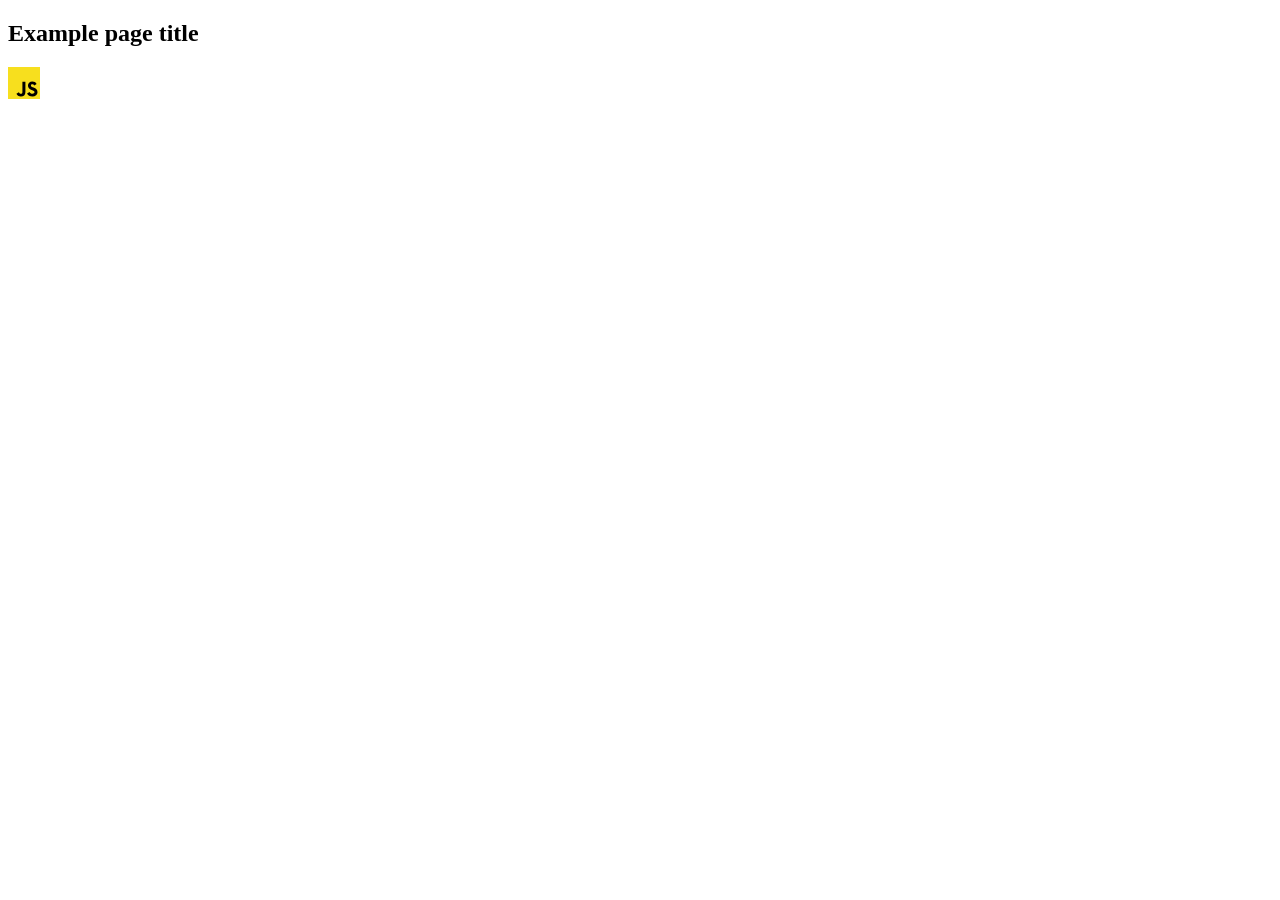
==== src/index.html @ 8dfe7e76 "Initial commit" ====
<!DOCTYPE html>
<html lang="en">
  <head>
    <meta charset="UTF-8" />
    <link rel="icon" type="image/svg+xml" href="/favicon.svg" />
    <meta name="viewport" content="width=device-width, initial-scale=1.0" />
    <title>Vanilla App Template</title>
    <link rel="stylesheet" href="./css/styles.css" />
  </head>
  <body>
    <load ="partials/header.html" />

    <section>
      <h1>Example page title</h1>
      <!-- Path to images as from index.html file -->
      <img src="./img/javascript.svg" alt="" />
    </section>

    <!-- Loads the specified .html file -->
    <load ="partials/vite-promo.html" />

    <script type="module" src="./main.js"></script>
  </body>
</html>
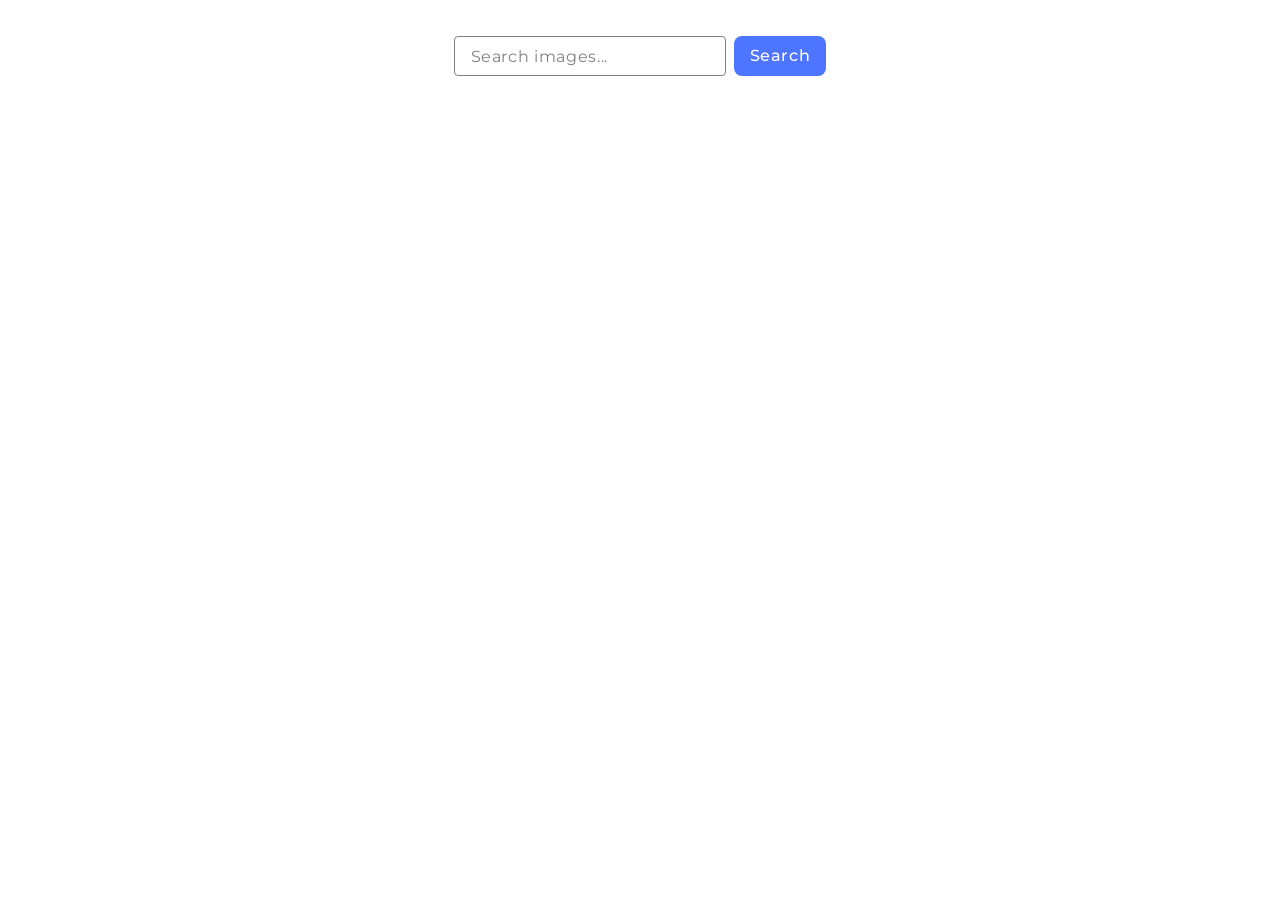
==== commit df6ebd77: "change-hw-12" ====
--- a/src/index.html
+++ b/src/index.html
@@ -2,23 +2,28 @@
 <html lang="en">
   <head>
     <meta charset="UTF-8" />
-    <link rel="icon" type="image/svg+xml" href="/favicon.svg" />
     <meta name="viewport" content="width=device-width, initial-scale=1.0" />
-    <title>Vanilla App Template</title>
+    <title>Homework</title>
+    <link rel="preconnect" href="https://fonts.googleapis.com" />
+    <link rel="preconnect" href="https://fonts.gstatic.com" crossorigin />
+    <link
+      href="https://fonts.googleapis.com/css2?family=Montserrat:ital,wght@0,100..900;1,100..900&display=swap"
+      rel="stylesheet"
+    />
     <link rel="stylesheet" href="./css/styles.css" />
   </head>
   <body>
-    <load ="partials/header.html" />
-
-    <section>
-      <h1>Example page title</h1>
-      <!-- Path to images as from index.html file -->
-      <img src="./img/javascript.svg" alt="" />
-    </section>
-
-    <!-- Loads the specified .html file -->
-    <load ="partials/vite-promo.html" />
-
+    <form class="form">
+      <input
+        type="text"
+        name="search"
+        class="searchInput"
+        placeholder="Search images..."
+      />
+      <button type="submit" class="submitBtn">Search</button>
+    </form>
+    <div class="loader visually-hidden"></div>
+    <ul class="list"></ul>
     <script type="module" src="./main.js"></script>
   </body>
-</html>
+</html>
--- a/src/css/styles.css
+++ b/src/css/styles.css
@@ -0,0 +1,216 @@
+/* Reset styles */
+* {
+  box-sizing: border-box;
+}
+*,
+*::before,
+*::after {
+  box-sizing: border-box;
+}
+
+body {
+  font-family: 'Montserrat', sans-serif;
+  margin: 36px auto;
+}
+
+h1,
+h2,
+h3,
+h4,
+h5,
+h6,
+p {
+  margin: 0;
+}
+
+p:last-child {
+  margin-bottom: 0;
+}
+
+ul {
+  margin: 0;
+  padding: 0;
+  list-style: none;
+}
+
+a {
+  color: currentColor;
+  text-decoration: none;
+}
+
+button {
+  font-family: inherit;
+  color: currentColor;
+  border: none;
+}
+
+img {
+  display: block;
+  max-width: 100%;
+  height: auto;
+}
+input,
+textarea {
+  font-family: inherit;
+}
+
+form {
+  display: flex;
+  gap: 8px;
+  flex-shrink: 0;
+  justify-content: center;
+  align-items: center;
+}
+
+.searchInput {
+  width: 272px;
+  height: 40px;
+  border-radius: 4px;
+  border: 1px solid #808080;
+  color: #2e2f42;
+  font-size: 16px;
+  font-style: normal;
+  font-weight: 400;
+  line-height: 1.5;
+  letter-spacing: 0.04em;
+  padding: 8px 16px;
+}
+
+.searchInput::placeholder {
+  color: #808080;
+}
+
+.searchInput:hover {
+  border: 1px solid #000;
+  outline: none;
+}
+
+.searchInput:active,
+.searchInput:focus {
+  border: 1px solid #4e75ff;
+  outline: none;
+}
+
+.submitBtn {
+  display: flex;
+  padding: 8px 16px;
+  justify-content: center;
+  align-items: center;
+  border-radius: 8px;
+  background: #4e75ff;
+  color: #fff;
+  font-size: 16px;
+  font-style: normal;
+  font-weight: 500;
+  line-height: 1.5;
+  letter-spacing: 0.04em;
+  cursor: pointer;
+}
+
+.submitBtn:hover,
+.submitBtn:focus,
+.submitBtn:active {
+  background: #6c8cff;
+}
+
+.submitBtn:disabled {
+  background: #cfcfcf;
+  color: #989898;
+  cursor: not-allowed;
+}
+
+.card {
+  width: 360px;
+  height: 200px;
+  border: 1px solid #808080;
+}
+
+.list {
+  display: flex;
+  flex-wrap: wrap;
+  justify-content: center;
+  gap: 24px;
+  margin: 32px auto 36px auto;
+}
+
+.title {
+  color: #2e2f42;
+  font-size: 12px;
+  font-style: normal;
+  font-weight: 600;
+  line-height: 1.33;
+  letter-spacing: 0.04em;
+}
+
+.text {
+  color: #2e2f42;
+  font-size: 12px;
+  font-style: normal;
+  font-weight: 400;
+  line-height: 2;
+  letter-spacing: 0.04em;
+}
+
+.description {
+  display: flex;
+  gap: 32px;
+  padding: 4px 25px 4px 20px;
+}
+
+.title-text {
+  display: flex;
+  flex-direction: column;
+  justify-content: center;
+  align-items: center;
+}
+
+.image {
+  width: 100%;
+  height: 152px;
+  overflow: hidden;
+  object-fit: cover;
+}
+.loader {
+  width: 48px;
+  height: 48px;
+  border-radius: 50%;
+  display: block;
+  margin: 20px auto;
+  position: relative;
+  background: linear-gradient(0deg, rgba(255, 61, 0, 0.2) 33%, #ff3d00 100%);
+  box-sizing: border-box;
+  animation: rotation 1s linear infinite;
+}
+.loader::after {
+  content: '';
+  box-sizing: border-box;
+  position: absolute;
+  left: 50%;
+  top: 50%;
+  transform: translate(-50%, -50%);
+  width: 44px;
+  height: 44px;
+  border-radius: 50%;
+  background: #fff;
+}
+@keyframes rotation {
+  0% {
+    transform: rotate(0deg);
+  }
+  100% {
+    transform: rotate(360deg);
+  }
+}
+
+.visually-hidden {
+  position: absolute;
+  width: 1px;
+  height: 1px;
+  margin: -1px;
+  border: 0;
+  padding: 0;
+  white-space: nowrap;
+  clip-path: inset(100%);
+  clip: rect(0 0 0 0);
+  overflow: hidden;
+}
